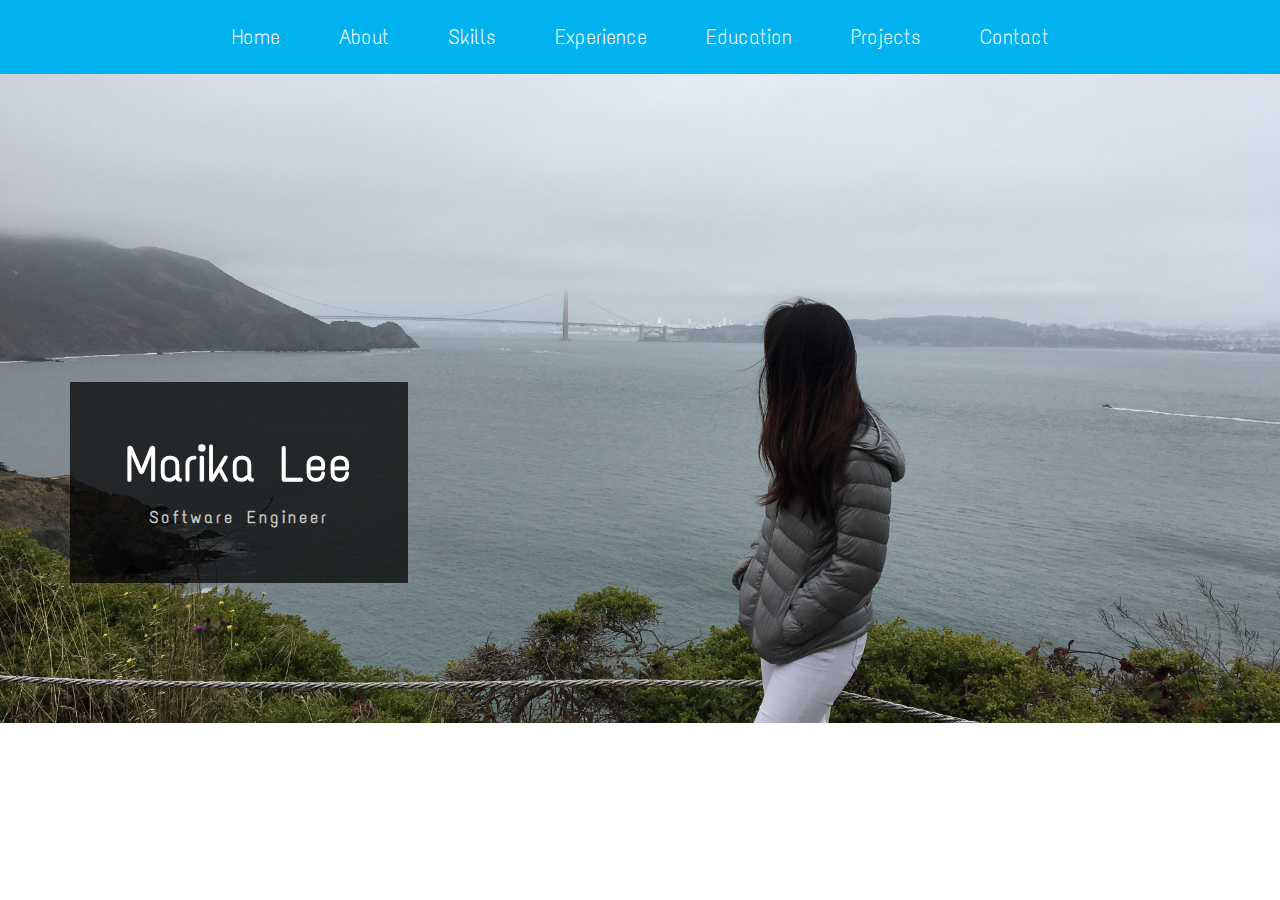
==== index.html @ 624f203c "updated projects" ====
<!--
Author: W3layouts
Author URL: http://w3layouts.com
License: Creative Commons Attribution 3.0 Unported
License URL: http://creativecommons.org/licenses/by/3.0/
-->
<!DOCTYPE html>
<html lang="en">
<head>
<title>Marika Lee</title> 
<link rel="icon" href="images/panda.jpg">
<meta name="viewport" content="width=device-width, initial-scale=1">
<meta http-equiv="Content-Type" content="text/html; charset=utf-8" />
<meta name="keywords" content="Easy Resume Responsive web template, Bootstrap Web Templates, Flat Web Templates, Android Compatible web template, 
	SmartPhone Compatible web template, free WebDesigns for Nokia, Samsung, LG, SonyEricsson, Motorola web design" />
<script type="application/x-javascript"> addEventListener("load", function() { setTimeout(hideURLbar, 0); }, false); function hideURLbar(){ window.scrollTo(0,1); } </script>
<!-- Custom Theme files -->
<link href="css/bootstrap.css" type="text/css" rel="stylesheet" media="all">
<link href="css/style.css" type="text/css" rel="stylesheet" media="all"> 
<link rel="stylesheet" href="css/lightbox.css"> 
<!-- //Custom Theme files -->
<!-- js -->
<script src="js/jquery-2.2.3.min.js"></script> 
<!-- //js -->
<!-- web-fonts -->
<link href='//fonts.googleapis.com/css?family=Text+Me+One' rel='stylesheet' type='text/css'>
<link href='//fonts.googleapis.com/css?family=Roboto+Condensed:400,300,300italic,400italic,700,700italic' rel='stylesheet' type='text/css'>
<!-- //web-fonts --> 
</head>
<body>
	<!-- top-nav -->
	<div class="top-nav">
		<div class="container">
			<div class="navbar-header logo">
				<button type="button" class="navbar-toggle collapsed" data-toggle="collapse" data-target="#bs-example-navbar-collapse-1">
					Menu
				</button>
			</div>
			<!-- Collect the nav links, forms, and other content for toggling -->
			<div class="collapse navbar-collapse" id="bs-example-navbar-collapse-1">
				<div class="menu">
					<ul class="nav navbar"> 
						<li><a href="index.html" class="w3ls-hover"><span data-letters="Home">Home</span></a></li>
						<li><a href="#" data-toggle="modal" data-target="#about" class="w3ls-hover"><span data-letters="About">About </span></a></li>
						<li><a href="#" data-toggle="modal" data-target="#skill" class="w3ls-hover"><span data-letters="Skills">Skills</span></a></li>
						<li><a href="#" data-toggle="modal" data-target="#experience" class="w3ls-hover"><span data-letters="Experience">Experience </span></a></li>
						<li><a href="#" data-toggle="modal" data-target="#education" class="w3ls-hover"><span data-letters="Education">Education </span></a></li>
						<li><a href="#" data-toggle="modal" data-target="#work" class="w3ls-hover"><span data-letters="Projects">Projects</span></a></li>
						<li><a href="#" data-toggle="modal" data-target="#contact" class="w3ls-hover"><span data-letters="Contact">Contact </span></a></li> 
						<!-- <li><a class="w3ls-icon" href="#"><span class="glyphicon glyphicon-save"></span></a></li>  -->
					</ul>
					<div class="clearfix"> </div>
				</div>
			</div>
		</div>
	</div>	
	<!-- //top-nav -->
	<!-- banner --> 
	<div class="images" data-vide-bg="images/sf3">  
		<div class="container">
			<div class="banner-text agileinfo-text">  
				<h1>Marika Lee</h1> 
				<h6>Software Engineer</h6>
			</div>  
		</div>	
	</div>	
	<script src="js/jquery.vide.min.js"></script>
	<!-- //banner --> 
	<!-- modal-about -->
	<div class="modal fade modal-about" id="about" tabindex="-1" role="dialog">
		<div class="modal-dialog" role="document">
			<div class="modal-content"> 
				<div class="modal-header">
					<button type="button" class="close" data-dismiss="modal" aria-label="Close"><span aria-hidden="true">&times;</span></button>
					<h4 class="modal-title">ABOUT ME</h4>
				</div>
				<div class="modal-body modal-spa">
					<div class="about"> 
						<div class="col-md-4 about-left ">
							<img src="images/img1.jpg" class="img-responsive" alt=""/>
						</div>
						<div class="col-md-8 about-right wthree">
							<h3>Hi, I'm <span>Marika Lee </span></h3>
							<h4>Software Engineer</h4>
							<ul class="address">
								<li>
									<ul class="agileits-address-text">
										<li><b>E-MAIL </b></li>
										<li><a href="mailto:marikalee15@gmail.com"> marikalee15@gmail.com</a></li>
									</ul>
								</li>
								<li>
									<ul class="agileits-address-text">
										<li><b>LINKEDIN </b></li>
										<li><a href = "https://www.linkedin.com/in/marikalee"> www.linkedin.com/in/marikalee</li>
									</ul>
								</li>
								<li>
									<ul class="agileits-address-text">
										<li><b>GITHUB </b></li>
										<li><a href = "https://www.github.com/marikaklee"> www.github.com/marikaklee</li>
									</ul>
								</li>
								<li>
									<ul class="agileits-address-text">
										<li><b>WEBSITE </b></li>
										<li><a href="http://w3layouts.com">www.marikaklee.github.io</a></li>
									</ul>
								</li>
							</ul> 
						</div> 
						<div class="clearfix"> </div> 
						<div class="about-text agileits-w3layouts"> 
							<p>
								Hello and welcome to my page! My name is Marika Lee and I am a 23 year old software engineer based in the Silicon Valley. I graduated from Boston University last year and currently work at an e-commerce company in San Mateo called Rakuten.  
								</p>
							<p class="agile-br"> In my free time, I enjoy rock climbing, running (training for a marathon in Decemeber!), and anything that requires being outdoors. I also spend many of my weekends at various hackathons building cool stuff! You can see some of my projects under the "My Work" section.</p>
						</div>
					</div>
				</div> 
			</div>
		</div>
	</div>
	<!-- //modal-about -->
	<!-- modal-skills -->
	<div class="modal fade modal-skills" id="skill" tabindex="-1" role="dialog">
		<div class="modal-dialog" role="document">
			<div class="modal-content"> 
				<div class="modal-header">
					<button type="button" class="close" data-dismiss="modal" aria-label="Close"><span aria-hidden="true">&times;</span></button>
					<h4 class="modal-title">My Skills</h4>
				</div>
				<div class="modal-body modal-spa">
					<div class="skills"> 
						<div class="col-md-6 bar-grids">
							<h4><span class="glyphicon glyphicon-cog"></span> Languages and DBs </h4>
							<h6>Java<span> 90% </span></h6>
							<div class="progress">
								<div class="progress-bar progress-bar-striped active" style="width: 90%">
								</div>
							</div>
							<h6>Python<span> 70% </span></h6>
							<div class="progress  w3-agile">
								<div class="progress-bar progress-bar-striped active" style="width: 70%">
								</div>
							</div>
							<h6>Swift/Objective C<span> 60% </span></h6>
							<div class="progress  w3-agile">
								<div class="progress-bar progress-bar-striped active" style="width: 60%">
								</div>
							</div>
							<h6>HTML/CSS<span>70% </span></h6>
							<div class="progress  w3-agile">
								<div class="progress-bar progress-bar-striped active" style="width: 70%">
								</div>
							</div>
							<h6>Cassandra<span> 85% </span></h6>
							<div class="progress">
								<div class="progress-bar progress-bar-striped active" style="width: 85%">
								</div>
							</div>
							<h6>Oracle<span>70% </span></h6>
							<div class="progress">
								<div class="progress-bar progress-bar-striped active" style="width: 70%">
								</div>
							</div>
							<h6>MySQL<span>60% </span></h6>
							<div class="progress prgs-w3agile-last">
								<div class="progress-bar progress-bar-striped active" style="width: 60%">
								</div>
							</div> 
						</div>
						<div class="col-md-6 bar-grids  w3-agile">
							<h4><span class="glyphicon glyphicon-briefcase"></span> Frameworks </h4>
							<h6>Spring<span> 85% </span></h6>
							<div class="progress">
								<div class="progress-bar progress-bar-striped active" style="width: 85%">
								</div>
							</div>
							<h6>Django<span>60% </span></h6>
							<div class="progress">
								<div class="progress-bar progress-bar-striped active" style="width: 60%">
								</div>
							</div>
							<h6>Flask<span>60% </span></h6>
							<div class="progress prgs-w3agile-last">
								<div class="progress-bar progress-bar-striped active" style="width: 60%">
								</div>
							</div> 
							<h6>Mockito<span>70% </span></h6>
							<div class="progress prgs-w3agile-last">
								<div class="progress-bar progress-bar-striped active" style="width: 70%">
								</div>
							</div> 
						</div>
						<div class="col-md-6 bar-grids  w3-agile">
							<h4><span class="glyphicon glyphicon-briefcase"></span> Testing </h4>
							<h6>Jenkins<span> 90% </span></h6>
							<div class="progress">
								<div class="progress-bar progress-bar-striped active" style="width: 90%">
								</div>
							</div>
							<h6>Cucumber<span>80% </span></h6>
							<div class="progress">
								<div class="progress-bar progress-bar-striped active" style="width: 80%">
								</div>
							</div>
							<h6>JUnit<span>70% </span></h6>
							<div class="progress prgs-w3agile-last">
								<div class="progress-bar progress-bar-striped active" style="width: 70%">
								</div>
							</div> 
						</div>
						<div class="clearfix"> </div>	
					</div>
				</div> 
			</div>
		</div>
	</div>
	<!-- //modal-skills -->
	<!-- modal-experience -->
	<div class="modal fade modal-experience" id="experience" tabindex="-1" role="dialog">
		<div class="modal-dialog" role="document">
			<div class="modal-content"> 
				<div class="modal-header">
					<button type="button" class="close" data-dismiss="modal" aria-label="Close"><span aria-hidden="true">&times;</span></button>
					<h4 class="modal-title">My Experience</h4>
				</div>
				<div class="modal-body modal-spa">
					<div class="experience w3-agileits-info">  
						<div class="experience-grids">
							<div class="experience-left">
								<h3>June 2015 - Now </h3>
								<h5>Rakuten</h5>
							</div>
							<div class="experience-right">
								<h4>Software Engineer</h4>
								<p>
									I work on back-end services of Rakuten's Ecosystem Service Department by creating scalable APIs to be used by clients and its subsidiaries. The technologies we use to build our REST-ful web services include Cassandra DB, Java, RabbitMQ and Spring Framework; Scala and Spark for Oracle to Cassandra migration and batch processing; Cucumber, Gatling and Jenkins for continuous integration and performance testing. 
								</p>
							</div>
							<div class="clearfix"> </div>
						</div> 
						<div class="experience-grids experience-grids-btm">
							<div class="experience-left">
								<h3>Feb 2014 - Dec 2014</h3>
								<h5>Lubax</h5>
							</div>
							<div class="experience-right">
								<h4>Software Engineer Intern</h4>
								<p>Lubax is a smartphone-based clinical reference to identify skin lesions. The user takes a photo of a skin lesion and the app will search a proprietary image database of diagnosed lesions to identify a diagnosis. CBIR (content based image recognition) is used to discriminate skin-lesion types. I worked on developing the iOS search platform by enhancing, manipulating and data mining 15,000 image files of various skin diseases in Java, Python and C++. I also developed the iOS app using Objective C using the Xcode IDE.</p>
							</div>
							<div class="clearfix"> </div>
						</div>
						<div class="experience-grids w3-agileits">
							<div class="experience-left">
								<h3>July 2013 - July 2014</h3>
								<h5>High Tech Ventures </h5>
							</div>
							<div class="experience-right">
								<h4>Recruiting Assistant</h4>
								<p>High Tech Ventures is a recruiting firm with a focus on early-stage and venture-funded technology start-ups. I supported sales channels through administrative coordination and interaction with clients via email and phone. I also collaborated with potential clients to collect required information.</p>
							</div>
							<div class="clearfix"> </div>
						</div>
					</div>
				</div> 
			</div>
		</div>
	</div>
	<!-- //modal-experience -->
	<!-- modal-education -->
	<div class="modal fade modal-experience" id="education" tabindex="-1" role="dialog">
		<div class="modal-dialog" role="document">
			<div class="modal-content"> 
				<div class="modal-header w3layouts">
					<button type="button" class="close" data-dismiss="modal" aria-label="Close"><span aria-hidden="true">&times;</span></button>
					<h4 class="modal-title">My Qualification</h4>
				</div>
				<div class="modal-body modal-spa">
					<div class="experience">  
						<div class="experience-grids">
							<div class="experience-left">
								<h3>2011-2015 </h3>
								<h5>Boston University</h5>
							</div>
							<div class="experience-right">
								<h4>BS in Computer Science</h4>
								<p>At BU, I was involved in many groups and activities. I worked as an Admissions Ambassador, leading campus tours for incoming students and parents, as well as hosted Open Houses. </p>

								<p class="agile-br">I was also a member of Alpha Phi Omega, a community service fraternity, and completed 80+ service hours per semester. I spent my weekends volunteering at the Red Cross, Dana-Farber Cancer Institute, the Boston Food Bank, and various other places. I also enjoyed programming (not related to my school projects), so I joined Global App Initiative, where I created various iOS apps for non-profit organizations.  </p>
							</div>
							<div class="clearfix"> </div>
						</div> 
											</div>
				</div> 
			</div>
		</div>
	</div>
	<!-- //modal-education -->
	
	<!-- modal-projects -->
	<div class="modal fade modal-experience" id="work" tabindex="-1" role="dialog">
		<div class="modal-dialog" role="document">
			<div class="modal-content"> 
				<div class="modal-header">
					<button type="button" class="close" data-dismiss="modal" aria-label="Close"><span aria-hidden="true">&times;</span></button>
					<h4 class="modal-title">My Projects</h4>
				</div>
				<div class="modal-body modal-spa">
					<div class="experience w3-agileits-info">  
						<div class="experience-grids experience-grids-btm">
							<div class="experience-left">
								<h3>Oct 2016</h3>
								<h5>Vegas Money2020 Hackathon</h5>
							</div>
							<div class="experience-right">
								<h4><a href = "https://github.com/marikaklee/moneyz">PowerPay</a></h4>
								<p>Credit cards costs 2.9% and paying online directly using bank account doesn't work because there is no real-time verification of payment. So, we created a website that authenticates the payer and make the payment using a digital checks from their bank account using Flask Framework, Python, HTML/CSS/Javascript, Heroku.and Feedzai API. 	
								<a href = "https://github.com/marikaklee/piggybank">Project page</a>
								</p>
							</div>
							<div class="clearfix"> </div>
						</div>
						<div class="experience-grids">
							<div class="experience-left">
								<h3>Sept 2016</h3>
								<h5>US Bank/Mastercard Small Business Hackathon Finalists</h5>
							</div>
							<div class="experience-right">
								<h4><a href = "https://github.com/marikaklee/piggybank">4Sight</a></h4>
								<p>
									4Sight is web application that creates an adaptive cashflow forecasting tool for small business to better manage working capital using Flask Framework, Python and HTML/CSS/Javascript. 
									<a href = "https://github.com/marikaklee/piggybank">Project page</a>
								</p>
							</div>
							<div class="clearfix"> </div>
						</div> 
						<div class="experience-grids experience-grids-btm">
							<div class="experience-left">
								<h3>Jul 2016</h3>
								<h5>One Traction AR/VR Hackathon Finalists</h5>
							</div>
							<div class="experience-right">
								<h4><a href = "https://github.com/marikaklee/tolen">Tolen</a></h4>
								<p>Tolen is an an augmented reality online review market. Our solution is to create basically a Virtual Reality Yelp along with the environement view and the menu's associated with their dishes. Tolen offers <br>
								1. A clickable menu of the restaurant to view dishes as holograms. <br>
								2. 360 degrees video of the restaurant. <br>
								3. For restaurants to showcase their dishes as holograms to the customers before they order their food.<br>
								Therefore restaurants and users can give better impressions of their best-rated dishes.	
								<a href = "https://github.com/marikaklee/tolen">Project page</a>
								</p>
							</div>
							<div class="clearfix"> </div>
						</div>
						<div class="experience-grids experience-grids-btm">
							<div class="experience-left">
								<h3>Sept 2016</h3>
								<h5>Rakuten Hackathon Finalists</h5>
							</div>
							<div class="experience-right">
								<h4><a href = "https://github.com/marikaklee/roomz">Roomz</a></h4>
								<p>Roomz is an iOS app that checks availability, books and cancels meeting rooms in the office. The primary tools used for this product is XCode IDE, Swift and the Microsoft Outlook API. 
								<a href = "https://github.com/marikaklee/roomz">Project page</a>
								</p>
							</div>
							<div class="clearfix"> </div>
						</div>
						<div class="experience-grids experience-grids-btm">
							<div class="experience-left">
								<h3>Sept 2016</h3>
								<h5>Changi Airport Hackathon</h5>
							</div>
							<div class="experience-right">
								<h4><a href = "https://github.com/marikaklee/changi">Changi Along The Way</a></h4>
								<p>Changi Along The Way a website that allows passengers to be able to accurately predict amount of time it takes to get to your destination, along with personalized list of places along the way to your gate.<br>
								<a href = "https://github.com/marikaklee/changi">Project page</a>
								</p>
							</div>
							<div class="clearfix"> </div>
						</div>
						<div class="experience-grids experience-grids-btm">
							<div class="experience-left">
								<h3>Aug 2014</h3>
								<h5>Boston University Medical School</h5>
							</div>
							<div class="experience-right">
								<h4><a href = "http://www.bumc.bu.edu/busm/2013/11/05/introducing-busms-finding-information-framework-fif-conceptual-algorithm-practical-web-based-tool/">Boston University Finding Information Framework</a></h4>
								<p>FIF is the first iOS app created for the Boston University School of Medicine. It is a medical education app to help reinforce skills to uncover resources related to Evidence Based Medicine. Tools used include Objective C, Balsamiq Wireframing Tool, XCode IDE, Github, TestFlight Beta Testing. The iOS app (search BUSM Finding Information Framework) is available in the App store!<br>
								<a href = "http://www.bumc.bu.edu/busm/2013/11/05/introducing-busms-finding-information-framework-fif-conceptual-algorithm-practical-web-based-tool/">Product page</a>
								</p>
							</div>
							<div class="clearfix"> </div>
						</div>

						<div class="experience-grids experience-grids-btm">
							<div class="experience-left">
								<h3>Dec 2014</h3>
								<h5>Boston University</h5>
							</div>
							<div class="experience-right">
								<h4>BUSale</h4>
								<p>BUsale is a free college marketplace that allows any Instagram user to sell a second hand item or service by using the hashtag "busale" in the caption of an Instagram post. Users can conveniently sell items via their Instagram account and buy items via our website. This project incorporates external use of the Instagram API, MySQL, and MVC web app implementation in PHP.<br>
							</p>
							</div>
						<div class="clearfix"> </div>
					</div>
				</div> 
			</div>
		</div>
	</div>
	<!-- //modal-projects -->

	<!-- modal-contact -->
	<div class="modal fade modal-contact" id="contact" tabindex="-1" role="dialog">
		<div class="modal-dialog" role="document">
			<div class="modal-content"> 
				<div class="modal-header">
					<button type="button" class="close" data-dismiss="modal" aria-label="Close"><span aria-hidden="true">&times;</span></button>
					<h4 class="modal-title">Get In Touch</h4>
				</div>
				<div class="modal-body modal-spa">
					<div class="contact"> 
						<div class="contact-w3lsrow">
							<div class="col-md-6 contact-left w3-agileits">
								<iframe style="height:100%;width:100%;border:0;" frameborder="0" src="https://www.google.com/maps/embed/v1/place?q=Mountain+View,+CA,+United+States&key=AIzaSyAN0om9mFmy1QN6Wf54tXAowK4eT0ZUPrU" allowfullscreen></iframe>
							</div>
							<div class="col-md-6 contact-right">
								<form action="mailto:marikalee15@gmail.com" method="post" enctype="text/plain">
									<div class="styled-input agile-styled-input-top">
										<input type="text" name="Name" required="">
										<label>Name</label>
										<span></span>
									</div>
									<div class="styled-input">
										<input type="text" name="Email" required=""> 
										<label>Email</label>
										<span></span>
									</div> 
									<div class="styled-input">
										<input type="text" name="Subject" required="">
										<label>Subject</label>
										<span></span>
									</div>
									<div class="styled-input">
										<textarea name="Message" required=""></textarea>
										<label>Message</label>
										<span></span>
									</div>	 
									<input type="submit" value="SEND">
								</form>
							</div>
							<div class="clearfix"> </div>
						</div>  
					</div>
				</div> 
			</div>
		</div>
	</div>
	<!-- //modal-contact --> 
	
	<!-- footer -->
	<div class="footer">
		<div class="container">
			<p>
				<a href="https://www.linkedin.com/in/marikalee"><img src ="images/linkedin.jpg" alt="Linkedin Logo" height = "30" width = "30"></a> 
				<a href="https://www.github.com/marikaklee"><img src ="images/github.png" alt="Github Logo" height = "30" width = "30"></a> 
				<a href="hhttps://www.facebook.com/marikaklee"><img src ="images/fb.png" alt="Facebook Logo" height = "30" width = "30"></a></p>
		</div>
	</div>
	<!-- //footer --> 
	
	<!-- Bootstrap core JavaScript
    ================================================== -->
    <!-- Placed at the end of the document so the pages load faster -->
    <script src="js/bootstrap.js"></script>
</body>
</html>
---- css/style.css ----
/*--
Author: W3layouts
Author URL: http://w3layouts.com
License: Creative Commons Attribution 3.0 Unported
License URL: http://creativecommons.org/licenses/by/3.0/
--*/
body{
	margin:0;
	font-family: 'Roboto Condensed', sans-serif;
	background: #fff;
}
body a{
	transition: 0.5s all;
	-webkit-transition: 0.5s all;
	-moz-transition: 0.5s all;
	-o-transition: 0.5s all;
	-ms-transition: 0.5s all;
	text-decoration:none;
}
h1,h2,h3,h4,h5,h6{
	margin:0;	
	font-family: 'Text Me One', sans-serif;
}
p{
	margin:0;
}
ul,label{
	margin:0;
	padding:0;
}
body a:hover{
	text-decoration:none;
}
/*-- top-nav --*/  
.top-nav {
    background: #00B2EE;
}
.nav > li {
    display: inline-block;
    padding: 1.5em 2em;
}
ul.nav.navbar {
    margin: 0;
    text-align: center;
}
ul.nav.navbar li a {
    color: #fff;
    padding: 0;
    font-size: 1.5em;
    font-family: 'Text Me One', sans-serif;
}
ul.nav.navbar li a:hover,ul.nav.navbar li a.active{ 
	color:#ec407a;
	background:transparent;
	outline:none;
} 
ul.nav.navbar li a:focus{ 
	color:#fff;
	background:transparent;
	outline:none;
} 
/*-- Kumya --*/ 
.w3ls-hover span {
	display: block;
	position: relative;
} 
.w3ls-hover span::before {
	content: attr(data-letters);
	position: absolute;
	color: #000;
	left: 0;
	overflow: hidden;
	white-space: nowrap;
	width: 0%;
	-webkit-transition: width 0.6s;
	-moz-transition: width 0.6s;
	-o-transition: width 0.6s;
	-ms-transition: width 0.6s;
	transition: width 0.6s;
	-webkit-transition-timing-function: cubic-bezier(0.7,0,0.3,1);
	-moz-transition-timing-function: cubic-bezier(0.7,0,0.3,1);
	-o-transition-timing-function: cubic-bezier(0.7,0,0.3,1);
	-ms-transition-timing-function: cubic-bezier(0.7,0,0.3,1);
	transition-timing-function: cubic-bezier(0.7,0,0.3,1);
} 
.w3ls-hover:hover span::before {
	width: 100%;
}
ul.nav.navbar li a.w3ls-icon{
    font-size: 1.2em; 
}
ul.nav.navbar li a.w3ls-icon:hover {
	color:#000;
}
/*-- //top-nav --*/
/*-- banner --*/  
.video {
	background:url(../images/cv.jpg)no-repeat;
    background-position:0px 0px;
	text-align: left;
	min-height: 100%;
	background-size:cover;
}
.banner-text {
    margin: 22em 0 10em;
    text-align: center;
    background: rgba(0, 0, 0, 0.72);
    display: inline-block;
    padding: 4em;
}
.banner-text h1 {
    font-size: 3.5em;
    color: #fff;
	font-weight: 900;
}
.banner-text h6 {
    font-size: 1.2em;
    color: #cac7c8;
    margin-top: 1em;
    letter-spacing: 3px;
    font-weight: 900;
}
.video iframe{
width: 100%;
    min-height: 15em;
    border: 1px solid #b3b3b3;
}
/*-- //banner --*/  
/*-- modal-basic --*/
.modal{
    background: rgba(19, 198, 245, 0.84);
	background-size:cover; 
	padding: 0 !important; 
}
.modal-dialog {
    width: 60%; 
	margin:4em auto;
}
.modal-content {
    background: url(../images/bg.png) #000 repeat;
}
.modal-body.modal-spa {
    padding: 0  1em 3em;
}
.modal-header {
    border: none;
    margin-bottom: 2em;
	padding: 2em;
}
button.close {
    color: #fff;
    opacity: 1;
    font-size: 3em;
    padding: 0;
    margin: 0 0;
    outline: none;
    font-weight: 100;
    float: none;
    position: absolute;
    right: 7%;
}
.close:hover, .close:focus {
    color: #fff;
    text-decoration: none;
    cursor: pointer;
    filter: alpha(opacity=50);
    opacity: 1;
}
h4.modal-title {
    font-size: 2.5em;
    color: #fff;
	text-align:center;
}
/*-- //modal-basic --*/
/*-- about --*/
.about h3 {
    font-size: 2.5em;
    color: #fff;
}
.about h3 span {
    color: #f3286c;
}
.about h4 {
    font-size: 1.2em;
    color: #a5a5a5;
    margin-top: 1em;
}

.about-left img {
    border: 5px solid #1dadd3;
	-webkit-border-radius: 50%;
	-moz-border-radius: 50%;
	-o-border-radius: 50%;
	-ms-border-radius: 50%;
    border-radius: 50%;
    padding: 10px;
}
ul.address {
    margin-top: 1.5em;
    border-top: 1px dashed #1d7288;
    padding-top: 0.5em;
}
ul.address li {
    display: block;
}
ul.address li ul.agileits-address-text li {
    display: inline-block;
    font-size: 1.2em;
    color: #fff;
    margin-top: 1em;
	font-weight: 100;
}
ul.address li ul.agileits-address-text li:nth-child(1){
	width: 20%;
}
ul.address li ul.agileits-address-text li a {
    color: #fff;
	text-decoration:none;
}
ul.address li ul.agileits-address-text li a:hover{
    color: #0FF;
} 
.about-text {
    padding: 3em 3em  0;
}
p.agile-br {
    margin-top: 1em;
}
p {
    font-size: 1em;
    color: #fff;
    line-height: 2em;
    font-weight: 300;
    letter-spacing: 1px;
}
/*-- //about --*/
/*-- skills --*/ 
.bar-grids {
    padding: 0 4em;
}
.bar-grids h4 {
    font-size: 1.6em;
    color: #1dadd3;
    margin-bottom: 1.5em;
    border-bottom: 1px dashed #484848;
    padding-bottom: 0.5em;
    font-weight: 600;
}
.bar-grids h4 span.glyphicon{
    margin-right: 0.8em;
}
.progress {
    height: 20px;
    margin-bottom: 2.2em;
    background-color: #484848;
	-webkit-border-radius: 0;
	-moz-border-radius: 0;
	-o-border-radius: 0;
	-ms-border-radius: 0;
    border-radius: 0;
}
.progress-bar { 
    background-color: #b3315d;
}
.bar-grids h6 {
    font-size: 1em;
    color: #fff;
    margin-bottom: 0.6em;
    font-family: 'Roboto Condensed', sans-serif;
    text-transform: capitalize;
    font-weight: 300;
    letter-spacing: 2px;
}
.bar-grids h6 span {
    float: right;
    font-size: 0.9em;
}
/*-- //skills --*/
/*-- experience --*/
.experience-grids {
    width: 85%;
    margin: 0 auto;
}
.experience-left {
    float: left;
    width: 30%;
    background: #ec407a;
    text-align: center;
    padding: 2em 0;
    border: 2px solid #ec407a;
	-webkit-transition: .5s all;
	-moz-transition: .5s all;
	transition: .5s all;
	-o-transition: .5s all;
	-ms-transition: .5s all;
} 
.experience-right {
    float: right;
    width: 70%;
    border: 1px solid #ec407a;
	padding: 1.5em;
}
.experience-left h3 {
    font-size: 1.8em;
    color: #fff;
    font-family: 'Roboto Condensed', sans-serif;
    font-weight: 800;
}
.experience-left h5 {
    font-size: 1em;
    color: #fff;
    margin-top: 1em;
}
.experience-right h4 {
    font-size: 1.6em;
    color: #1dadd3;
    margin-bottom: 0.5em;
	font-weight: 900;
}
.experience-grids.experience-grids-btm {
    margin: 2em auto;
}
.experience-grids:hover .experience-left {
    background: none;
} 
.experience-left h3 span {
    font-size: .5em;
    font-weight: 300;
    vertical-align: middle;
    margin-left: 5px;
}
/*-- //experience --*/
 /*-- gallery --*/ 
.gallery-row {
    padding: 0 3em;
}
.gallery-grids {
    margin: 0.5em 0;
    padding: 0 .5em;
}
.gallery-w3ls-hover{
    overflow: hidden;
    position: relative;
    -webkit-transition: all 0.5s;
    -moz-transition: all 0.5s;
    -ms-transition: all 0.5s;
    -o-transition: all 0.5s;
    transition: all 0.5s;
    opacity: 1;
    filter: alpha(opacity=100);
	border: 2px solid #22add3;
}
.gallery-w3ls-hover img { 
	width: 100%;
}
.gallery-w3ls-hover .view-caption {
	background-color: rgba(236, 64, 122, 0.85);
	border: 5px solid #fff;
	bottom: 0;
	color: #fff;
	left: 0;
	margin: 10px;
	position: absolute;
	opacity: 0;
	filter: alpha(opacity=0);
	right: 0;
	text-align: center;
	top: 0;
	z-index: 99;
	-webkit-transition: all 0.75s ease-in-out 0s;
	-moz-transition: all 0.75s ease-in-out 0s;
	-ms-transition: all 0.75s ease-in-out 0s;
	-o-transition: all 0.75s ease-in-out 0s;
	transition: all 0.75s ease-in-out 0s;
}
.gallery-w3ls-hover .view-caption h5 {
	color: #fff;
	font-size: 1.5em;
	padding-top: 25.5%;
	-webkit-transition: all 0.75s ease-in-out 0s;
	-moz-transition: all 0.75s ease-in-out 0s;
	-ms-transition: all 0.75s ease-in-out 0s;
	-o-transition: all 0.75s ease-in-out 0s;
	transition: all 0.75s ease-in-out 0s;
}
.gallery-w3ls-hover:hover .view-caption {
	opacity: 1;
	filter: alpha(opacity=100);
	border: 10px solid #fff;
}
.gallery-w3ls-hover:hover .view-caption h5 {
    padding-top: 26%;
}
/*-- //gallery --*/
/*-- contact --*/
.contact-left iframe {
    width: 100%;
    min-height: 32.5em;
    border: none;
}
.styled-input.agile-styled-input-top {
    margin-top: 0;
} 
.contact input[type="text"],.contact textarea{
    font-size: 1em;
    color: #fff;
    padding: 0.5em 1em;
    border: 0;
    width: 100%;
    border-bottom: 1px solid #fff;
    background: none;
    -webkit-appearance: none;
	outline: none;
}
.contact textarea { 
    min-height: 13em; 
} 
/*-- input-effect --*/ 
.styled-input {
	width:100%;
	margin: 2em 0 1em;
	position: relative;
}
.styled-input label {
    color: #1dadd3;
    padding: 0.5em .9em;
    position: absolute;
    top: 0;
    left: 0;
    -webkit-transition: all 0.3s;
    -moz-transition: all 0.3s;
    transition: all 0.3s;
    pointer-events: none;
    font-weight: 400;
    font-size: 1em;
    display: block;
    line-height: 1em;
}
.styled-input input ~ span,.styled-input textarea ~ span {
	display: block;
	width: 0;
	height:2px;
	background:#ec407a;
	position: absolute;
	bottom: 0;
	left: 0;
	-webkit-transition: all 0.125s;
	-moz-transition: all 0.125s; 
	transition: all 0.125s; 
}
.styled-input textarea ~ span { 
    bottom: 5px; 
}
.styled-input input:focus ~ label, .styled-input input:valid ~ label,.styled-input textarea:focus ~ label ,.styled-input textarea:valid ~ label{
    font-size: 1.1em;
    color: #ec407a;
    top: -1.3em;
    -webkit-transition: all 0.125s;
	-moz-transition: all 0.125s; 
	-o-transition: all 0.125s;
	-ms-transition: all 0.125s;
    transition: all 0.125s;
}
.styled-input input:focus.styled-input textarea:focus { 
	outline: 0; 
} 
.styled-input input:focus ~ span,.styled-input textarea:focus ~ span {
	width: 100%;
	-webkit-transition: all 0.075s;
	-moz-transition: all 0.075s;  
	transition: all 0.075s; 
} 
/*-- //input-effect --*/
.contact input[type="submit"] { 
    outline: none;
    color: #fff;
    padding: .8em 4em;
    font-size: 1em;
    margin: 1em 0 0 0;
    -webkit-appearance: none;
    background: #ec407a;
    border: solid 1px #ec407a; 
    -webkit-border-radius: 3px;
    -moz-border-radius: 3px;
	-o-border-radius: 3px;
	-ms-border-radius: 3px;
	border-radius: 3px; 
    -webkit-transition: 0.5s all;
	-moz-transition: 0.5s all;
    -o-transition: 0.5s all; 
    -ms-transition: 0.5s all; 
	transition: 0.5s all;
}
.contact input[type="submit"]:hover { 
	background-color:#1dadd3;
	border-color:#1dadd3;
} 
/*-- //contact --*/ 
/*-- footer --*/
.footer {
    padding: 2em 0;
    text-align: center;
    background: #1F1F1F;
}
.footer p {
    color: #fff;
	font-size: 1.1em;
}
.footer p a{
    color: #1dadd3;
}
.footer p a:hover{
    color: #fff;
}
/*-- //footer --*/
/*-- responsive-design --*/
@media(max-width:1440px){
}
@media(max-width:1366px){
}
@media(max-width:1280px){
}
@media(max-width:1080px){
.nav > li { 
    padding: 1.5em 1.5em;
} 
}
@media(max-width:1024px){
.banner-text {
    margin: 22em 0 7.1em; 
}
.modal-dialog {
    width: 80%;
	margin: 2em auto;
}
}
@media(max-width:991px){
ul.nav.navbar li a { 
    font-size: 1.4em; 
}
.nav > li {
    padding: 1.5em 1em;
}
.banner-text h1 {
    font-size: 3.2em; 
}
.banner-text {
    margin: 22em 0 6em;
    padding: 3em;
}
.about-left img { 
    width: 38%;
    margin: 0 auto 1em;
}
.about-right {
    padding: 0 3em;
}
.about h3 {
    font-size: 2.2em; 
}
.about-text {
    padding: 2em 3em 0;
}
.experience-grids {
    width: 90%; 
}
.gallery-grids { 
    width: 33.33%;
	float:left;
}
.contact-left iframe { 
    min-height: 19em; 
}
.contact-right {
    margin-top: 2em;
}
.contact textarea {
    min-height: 10em;
}
}
@media(max-width:800px){
ul.nav.navbar li a {
    font-size: 1.2em;
}
.banner-text h1 {
    font-size: 2.8em;
}
.progress { 
    margin-bottom: 2em; 
}
}
@media(max-width:768px){ 
.about-right {
    padding: 0 2em;
}
.about-text {
    padding: 1.5em 2em 0;
}
p { 
    letter-spacing: 0px;
}
p.agile-br {
    margin-top: 0.8em;
}
.modal-header { 
    margin-bottom: 1em; 
}
.bar-grids {
    padding: 0 2em;
}
.progress {
    margin-bottom: 1.5em;
    height: 15px;
}
.progress.prgs-w3agile-last {
    margin-bottom: 0;
}
.bar-grids h4 { 
    margin-bottom: 1em; 
}
.bar-grids:nth-child(2) {
    margin-top: 2.5em;
}
.gallery-row {
    padding: 0 1em;
}
.contact textarea {
    min-height: 8em;
}
.contact-left iframe {
    min-height: 15em;
} 
.modal-body.modal-spa {
    padding: 0 1em 2em;
}
}
@media(max-width:767px){
.top-nav { 
    text-align: center;
}
.navbar-default .navbar-toggle {
    border: none;
}
.navbar-collapse {
    border: none;
    box-shadow: none;
    position: absolute;
    background: #ec407a;
    width: 100%;
    z-index: 9;
}
.navbar-default .navbar-toggle:hover, .navbar-default .navbar-toggle:focus {
    background-color: transparent;
}
.navbar-toggle {
    float: none;
    text-align: center;
    padding: 0;
    margin: 0.5em  0;
    font-size: 1.8em;
    color: #fff;
    font-weight: 200;
}
.nav > li {
    padding: 0.8em 1em;
    display: block;
}
ul.nav.navbar li a { 
    display: inline-block;
}
}
@media(max-width:736px){
.banner-text {
    margin: 19em 0 6em; 
}
.banner-text h1 {
    font-size: 2.5em;
}
.banner-text h6 {
    font-size: 1.1em; 
    letter-spacing: 2px; 
}
}
@media (max-width: 667px){
.banner-text {
    margin: 16em 0 6em;
}
}
@media(max-width:640px){
.modal-header {
    margin-bottom: 0;
	padding: 1.5em;
}
h4.modal-title {
    font-size: 2.2em; 
}
.about h3 {
    font-size: 2em;
} 
.experience-left h3 {
    font-size: 1.3em; 
}
.experience-right h4 {
    font-size: 1.4em; 
}
.experience-right { 
    padding: 1em;
}
.contact input[type="submit"] { 
    padding: .6em 4em; 
    margin: 0.5em 0 0 0; 
}
.gallery-grids {
    width: 50%; 
}
.gallery-w3ls-hover:hover .view-caption { 
    border: 5px solid #fff;
}
.gallery-w3ls-hover:hover .view-caption h5 {
    padding-top: 23%;
}
}
@media(max-width:568px){
h4.modal-title {
    font-size: 2em;
}
.about-left img {
    width: 45%; 
    border-width: 3px; 
    padding: 5px;
}
.about h3 {
    font-size: 1.6em;
}
.about h4 {
    font-size: 1em; 
    margin-top: 0.8em;
}
ul.address li ul.agileits-address-text li { 
    font-size: 1.1em; 
    margin-top: 0.8em; 
}
.about-right,.bar-grids {
    padding: 0 1.5em;
}
.about-text {
    padding: 1.5em 1.5em 0;
}
.experience-grids {
    width: 95%;
}
.gallery-row {
    padding: 0 0.5em;
}
}
@media(max-width:480px){
.banner-text {
    margin: 13em 0 6em;
} 
.banner-text h6 {
    font-size: 1em; 
    letter-spacing: 0; 
}
.banner-text h1 {
    font-size: 1.8em;
}
.nav > li {
    padding: 0.7em 1em; 
}
.modal-dialog {
    width: 90%; 
}
h4.modal-title {
    font-size: 1.8em;
}
.close { 
    line-height: 0.5; 
}  
}
@media(max-width:414px){
.banner-text {
    margin: 23.5em 0 6em;
	padding: 2em;
}  
.footer p { 
    font-size: 1em;
}
.about-right, .bar-grids {
    padding: 0 0.5em;
}
.about-text {
    padding: 1em 0.5em 0;
}
p {
    font-size: 0.9em; 
}
ul.address li ul.agileits-address-text li {
    font-size: 1em; 
}
.about h3 {
    font-size: 1.5em;
}
.bar-grids h4 {
    font-size: 1.4em; 
}
.bar-grids h4 span.glyphicon {
    margin-right: 0.2em;
}
.bar-grids h6 {
    font-size: 0.9em; 
}
.progress { 
    height: 12px;
}
.bar-grids:nth-child(2) {
    margin-top: 2em;
}
.experience-left {
    float: none;
    width: 100%; 
    padding: 1em 0; 
}
.experience-left h5 {
    font-size: 0.9em; 
    margin-top: 0.5em;
}
.experience-right {
    float: none;
    width: 100%; 
}
.experience-grids.experience-grids-btm {
    margin: 1.5em auto;
}
.experience-left h3 span {
    font-size: .7em; 
}
.contact-left,.contact-right{
    padding: 0 .5em;
}
.gallery-grids {
    width: 100%;
    float: none;
}
.gallery-w3ls-hover:hover .view-caption h5 {
    padding-top: 26%;
}
}
@media(max-width:384px){
.banner-text {
    margin: 16.6em 0 6em;
}
.banner-text h1 {
    font-size: 1.8em;
} 
.contact-left iframe {
    min-height: 10em;
}
.contact input[type="text"], .contact textarea {
    font-size: 0.9em; 
}
.styled-input input:focus ~ label, .styled-input input:valid ~ label, .styled-input textarea:focus ~ label, .styled-input textarea:valid ~ label {
    font-size: 0.9em; 
    top: -1em; 
}
.styled-input { 
    margin: 1.5em 0 0.5em; 
} 
.modal-header { 
    padding: 1em;
}
h4.modal-title {
    font-size: 1.6em;
}
.modal-dialog {
    width: 95%;
	margin: 1em auto;
}
.footer {
    padding: 2em 1em; 
}

}
@media(max-width:375px){
}
@media(max-width:320px){
.banner-text h1 {
    font-size: 1.5em;
}
.banner-text h6 {
    font-size: 0.9em; 
}
.banner-text {
    margin: 15em 0 2.6em;
	padding: 1.2em 1.5em;
}
.nav > li {
    padding: 0.5em 1em;
}
ul.nav.navbar li a,ul.nav.navbar li a.w3ls-icon{
    font-size: 1.1em;
}
.about h3 {
    font-size: 1.3em;
}
.about h4 {
    font-size: 0.9em; 
}
ul.address li ul.agileits-address-text li {
    font-size: 0.9em;
}
.about-text {
    padding: 0.8em 0 0;
}
.about-right, .bar-grids {
    padding: 0;
}
p.agile-br {
    margin-top: 0.5em;
}
.bar-grids h4 {
    font-size: 1.2em;
}
.progress {
    height: 9px;
}
.experience-left h3 {
    font-size: 1.2em;
}
.experience-right h4 {
    font-size: 1.2em;
	margin-bottom: 0.2em;
}
.contact input[type="submit"] {
    padding: .5em 3em; 
    font-size: 0.9em;
}

}
/*-- //responsive-design --*/
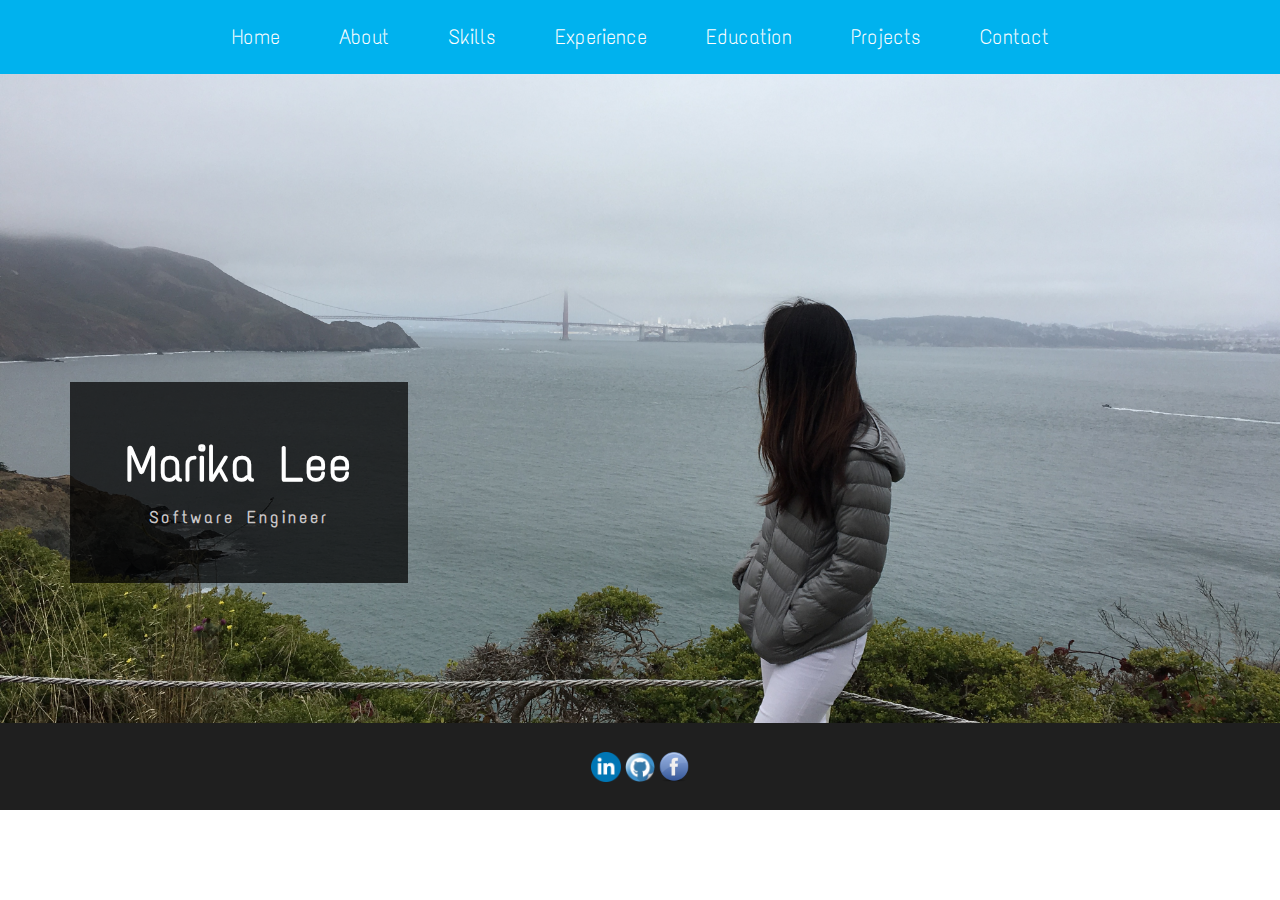
==== commit 5e0467c6: "my work to projects" ====
--- a/index.html
+++ b/index.html
@@ -114,7 +114,7 @@
 							<p>
 								Hello and welcome to my page! My name is Marika Lee and I am a 23 year old software engineer based in the Silicon Valley. I graduated from Boston University last year and currently work at an e-commerce company in San Mateo called Rakuten.  
 								</p>
-							<p class="agile-br"> In my free time, I enjoy rock climbing, running (training for a marathon in Decemeber!), and anything that requires being outdoors. I also spend many of my weekends at various hackathons building cool stuff! You can see some of my projects under the "My Work" section.</p>
+							<p class="agile-br"> In my free time, I enjoy rock climbing, running (training for a marathon in Decemeber!), and anything that requires being outdoors. I also spend many of my weekends at various hackathons building cool stuff! You can see some of my projects under the "Projects" section.</p>
 						</div>
 					</div>
 				</div> 
@@ -316,7 +316,7 @@
 							</div>
 							<div class="experience-right">
 								<h4><a href = "https://github.com/marikaklee/moneyz">PowerPay</a></h4>
-								<p>Credit cards costs 2.9% and paying online directly using bank account doesn't work because there is no real-time verification of payment. So, we created a website that authenticates the payer and make the payment using a digital checks from their bank account using Flask Framework, Python, HTML/CSS/Javascript, Heroku.and Feedzai API. 	
+								<p>Credit cards costs 2.9% and paying online directly using bank account doesn't work because there is no real-time verification of payment. So, we created a website that authenticates the payer and make the payment using a digital checks from their bank account using Flask Framework, Python, HTML/CSS/Javascript, Heroku.and Feedzai API.<br>
 								<a href = "https://github.com/marikaklee/piggybank">Project page</a>
 								</p>
 							</div>
@@ -330,7 +330,7 @@
 							<div class="experience-right">
 								<h4><a href = "https://github.com/marikaklee/piggybank">4Sight</a></h4>
 								<p>
-									4Sight is web application that creates an adaptive cashflow forecasting tool for small business to better manage working capital using Flask Framework, Python and HTML/CSS/Javascript. 
+									4Sight is web application that creates an adaptive cashflow forecasting tool for small business to better manage working capital using Flask Framework, Python and HTML/CSS/Javascript.<br>
 									<a href = "https://github.com/marikaklee/piggybank">Project page</a>
 								</p>
 							</div>
@@ -347,7 +347,7 @@
 								1. A clickable menu of the restaurant to view dishes as holograms. <br>
 								2. 360 degrees video of the restaurant. <br>
 								3. For restaurants to showcase their dishes as holograms to the customers before they order their food.<br>
-								Therefore restaurants and users can give better impressions of their best-rated dishes.	
+								Therefore restaurants and users can give better impressions of their best-rated dishes.<br>
 								<a href = "https://github.com/marikaklee/tolen">Project page</a>
 								</p>
 							</div>
@@ -360,7 +360,7 @@
 							</div>
 							<div class="experience-right">
 								<h4><a href = "https://github.com/marikaklee/roomz">Roomz</a></h4>
-								<p>Roomz is an iOS app that checks availability, books and cancels meeting rooms in the office. The primary tools used for this product is XCode IDE, Swift and the Microsoft Outlook API. 
+								<p>Roomz is an iOS app that checks availability, books and cancels meeting rooms in the office. The primary tools used for this product is XCode IDE, Swift and the Microsoft Outlook API.<br>
 								<a href = "https://github.com/marikaklee/roomz">Project page</a>
 								</p>
 							</div>
@@ -379,6 +379,19 @@
 							</div>
 							<div class="clearfix"> </div>
 						</div>
+
+						<div class="experience-grids experience-grids-btm">
+							<div class="experience-left">
+								<h3>Dec 2014</h3>
+								<h5>Boston University</h5>
+							</div>
+							<div class="experience-right">
+								<h4>BUSale</h4>
+								<p>BUsale is a free college marketplace that allows any Instagram user to sell a second hand item or service by using the hashtag "busale" in the caption of an Instagram post. Users can conveniently sell items via their Instagram account and buy items via our website. This project incorporates external use of the Instagram API, MySQL, and MVC web app implementation in PHP.<br>
+							</p>
+							</div>
+						<div class="clearfix"> </div>
+					</div>
 						<div class="experience-grids experience-grids-btm">
 							<div class="experience-left">
 								<h3>Aug 2014</h3>
@@ -392,18 +405,6 @@
 							</div>
 							<div class="clearfix"> </div>
 						</div>
-
-						<div class="experience-grids experience-grids-btm">
-							<div class="experience-left">
-								<h3>Dec 2014</h3>
-								<h5>Boston University</h5>
-							</div>
-							<div class="experience-right">
-								<h4>BUSale</h4>
-								<p>BUsale is a free college marketplace that allows any Instagram user to sell a second hand item or service by using the hashtag "busale" in the caption of an Instagram post. Users can conveniently sell items via their Instagram account and buy items via our website. This project incorporates external use of the Instagram API, MySQL, and MVC web app implementation in PHP.<br>
-							</p>
-							</div>
-						<div class="clearfix"> </div>
 					</div>
 				</div> 
 			</div>
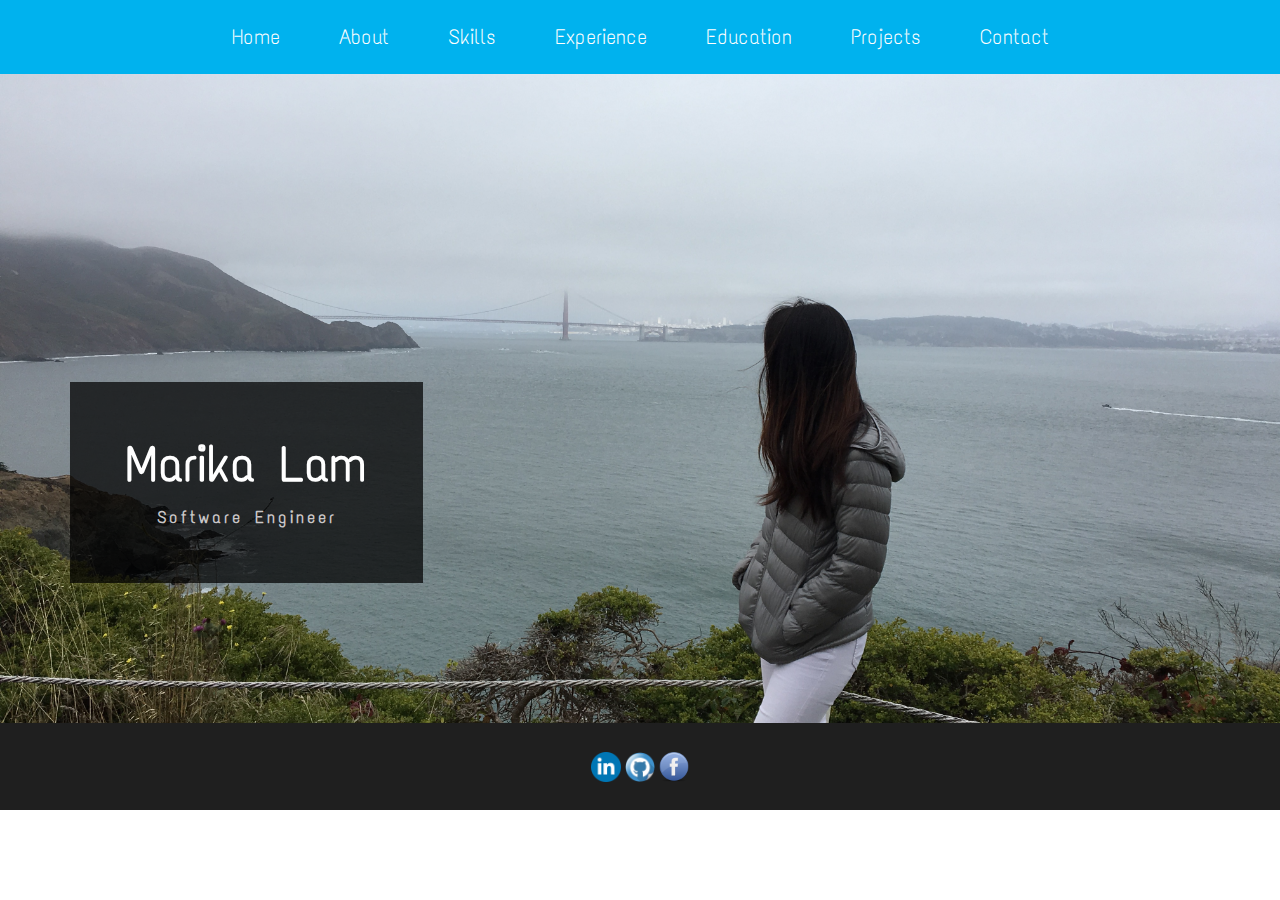
==== commit 6c127222: "Update index.html" ====
--- a/index.html
+++ b/index.html
@@ -7,7 +7,25 @@
 <!DOCTYPE html>
 <html lang="en">
 <head>
-<title>Marika Lee</title> 
+  <script src="https://cdn.onesignal.com/sdks/OneSignalSDK.js" async='async'></script>
+  <script>
+    var OneSignal = window.OneSignal || [];
+    OneSignal.push(["init", {
+      appId: "YOUR_APP_ID",
+      autoRegister: false, /* Set to true to automatically prompt visitors */
+      subdomainName: 'SUBDOMAIN_NAME_SEE_STEP_1.4',
+      /*
+      subdomainName: Use the value you entered in step 1.4: http://imgur.com/a/f6hqN
+      */
+      httpPermissionRequest: {
+        enable: true
+      },
+      notifyButton: {
+          enable: true /* Set to false to hide */
+      }
+    }]);
+  </script>
+<title>Marika Lam</title> 
 <link rel="icon" href="images/panda.jpg">
 <meta name="viewport" content="width=device-width, initial-scale=1">
 <meta http-equiv="Content-Type" content="text/html; charset=utf-8" />
@@ -59,7 +77,7 @@
 	<div class="images" data-vide-bg="images/sf3">  
 		<div class="container">
 			<div class="banner-text agileinfo-text">  
-				<h1>Marika Lee</h1> 
+				<h1>Marika Lam</h1> 
 				<h6>Software Engineer</h6>
 			</div>  
 		</div>	
@@ -80,7 +98,7 @@
 							<img src="images/img1.jpg" class="img-responsive" alt=""/>
 						</div>
 						<div class="col-md-8 about-right wthree">
-							<h3>Hi, I'm <span>Marika Lee </span></h3>
+							<h3>Hi, I'm <span>Marika Lam </span></h3>
 							<h4>Software Engineer</h4>
 							<ul class="address">
 								<li>
@@ -112,9 +130,9 @@
 						<div class="clearfix"> </div> 
 						<div class="about-text agileits-w3layouts"> 
 							<p>
-								Hello and welcome to my page! My name is Marika Lee and I am a 23 year old software engineer based in the Silicon Valley. I graduated from Boston University last year and currently work at an e-commerce company in San Mateo called Rakuten.  
-								</p>
-							<p class="agile-br"> In my free time, I enjoy rock climbing, running (training for a marathon in Decemeber!), and anything that requires being outdoors. I also spend many of my weekends at various hackathons building cool stuff! You can see some of my projects under the "Projects" section.</p>
+								Hello and welcome to my page! My name is Marika Lam amd a senior software engineer based in the Silicon Valley. I graduated from Boston University last year and worked at an e-commerce company in San Mateo called Rakuten. I am currently working at WalmartLabs based in Sunnyvale, California.
+								</p>
+							<p class="agile-br"> In my free time, I enjoy yoga, playing tennis, cooking and anything that requires being outdoors. I also love writing tutorials and articles on my <a href="http://allaboutcode.medium.com">personal Medium page</a> You can see some of my projects under the "Projects" section.</p>
 						</div>
 					</div>
 				</div> 
@@ -230,7 +248,24 @@
 					<div class="experience w3-agileits-info">  
 						<div class="experience-grids">
 							<div class="experience-left">
-								<h3>June 2015 - Now </h3>
+								<h3>April 2017 - current</h3>
+								<h5>WalmartLabs</h5>
+							</div>
+							<div class="experience-right">
+								<h4>Senior Software Engineer</h4>
+								<p>
+									• Created a compatible, custom client and business tool for customers and users to create, manipulate, manage coupons and promotions throughout Walmart and its subsidiaries.</br>
+									•  Worked on the Promotions Engine fullstack team, primarily using React/Redux, NodeJS, Javascript, HTTP APIs and RESTful web services</br>
+									• Closely collaborated with backend engineers to incorporate the APIs into the Promotion UI tool </br>
+									• Created an automatic test framework using Playwright and Nightwatch.js which accounts for the entire Promotion Engine UI tool and its 30+ RESTful APIs.</br>
+									• Worked as a backend Java based and database engineer for 2 years at Walmart before transitioning into full stack role</br>
+								</p>
+							</div>
+							<div class="clearfix"> </div>
+						</div> 
+						<div class="experience-grids">
+							<div class="experience-left">
+								<h3>June 2015 - April 2017 </h3>
 								<h5>Rakuten</h5>
 							</div>
 							<div class="experience-right">
@@ -476,4 +511,4 @@
     <!-- Placed at the end of the document so the pages load faster -->
     <script src="js/bootstrap.js"></script>
 </body>
-</html>+</html>
